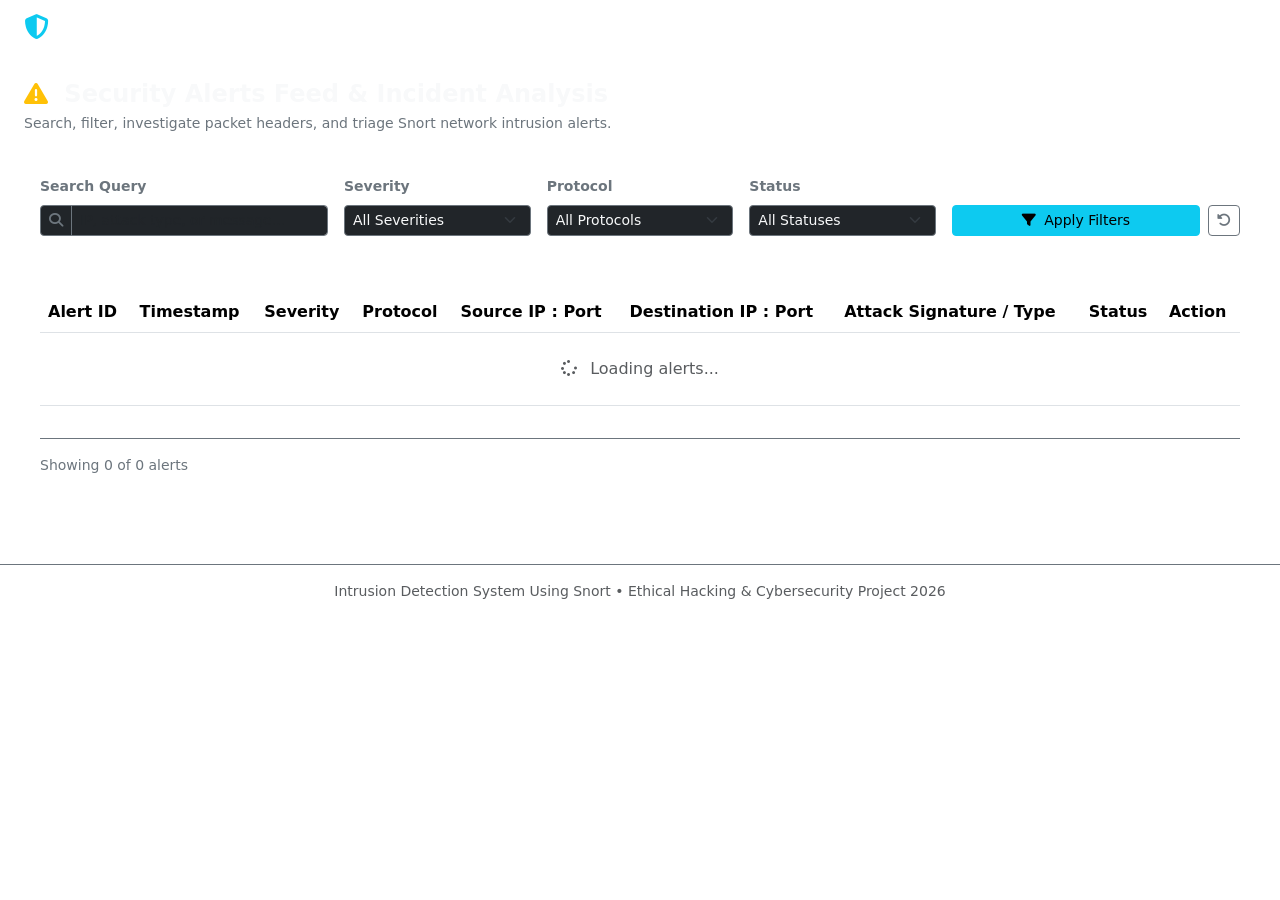
==== frontend/templates/alerts.html @ 17705734 "Initial commit: Snort Network Intrusion Detection System (NIDS) & SOC Dashboard" ====
<!DOCTYPE html>
<html lang="en">
<head>
    <meta charset="UTF-8">
    <meta name="viewport" content="width=device-width, initial-scale=1.0">
    <title>Snort NIDS - Alert Investigation & Filters</title>
    <link href="https://cdn.jsdelivr.net/npm/bootstrap@5.3.2/dist/css/bootstrap.min.css" rel="stylesheet">
    <link href="https://cdnjs.cloudflare.com/ajax/libs/font-awesome/6.4.2/css/all.min.css" rel="stylesheet">
    <link href="/static/css/soc_style.css" rel="stylesheet">
</head>
<body>

    <!-- Header Navigation -->
    <nav class="navbar navbar-expand-lg navbar-cyber navbar-dark sticky-top">
        <div class="container-fluid px-4">
            <a class="navbar-brand d-flex align-items-center" href="/">
                <i class="fa-solid fa-shield-halved fa-lg me-2 text-info"></i>
                <span class="brand-glow">SNORT NIDS SOC</span>
            </a>
            <button class="navbar-toggler" type="button" data-bs-toggle="collapse" data-bs-target="#socNavbar">
                <span class="navbar-toggler-icon"></span>
            </button>
            <div class="collapse navbar-collapse" id="socNavbar">
                <ul class="navbar-nav me-auto mb-2 mb-lg-0">
                    <li class="nav-item"><a class="nav-link nav-link-cyber" href="/"><i class="fa-solid fa-chart-line me-1"></i> Dashboard</a></li>
                    <li class="nav-item"><a class="nav-link nav-link-cyber active" href="/alerts-page"><i class="fa-solid fa-triangle-exclamation me-1"></i> Alerts Feed</a></li>
                    <li class="nav-item"><a class="nav-link nav-link-cyber" href="/rules-page"><i class="fa-solid fa-list-check me-1"></i> Snort Rules</a></li>
                    <li class="nav-item"><a class="nav-link nav-link-cyber" href="/simulator-page"><i class="fa-solid fa-flask-vial me-1"></i> Attack Simulator</a></li>
                    <li class="nav-item"><a class="nav-link nav-link-cyber" href="/reports-page"><i class="fa-solid fa-file-shield me-1"></i> Security Reports</a></li>
                </ul>
            </div>
        </div>
    </nav>

    <!-- Main Content -->
    <div class="container-fluid px-4 py-4">

        <div class="d-flex justify-content-between align-items-center mb-4">
            <div>
                <h4 class="fw-bold text-light mb-1"><i class="fa-solid fa-triangle-exclamation text-warning me-2"></i> Security Alerts Feed & Incident Analysis</h4>
                <p class="text-secondary small mb-0">Search, filter, investigate packet headers, and triage Snort network intrusion alerts.</p>
            </div>
        </div>

        <!-- Filter Controls Bar -->
        <div class="soc-card p-3 mb-4">
            <form id="filterForm" class="row g-3 align-items-end">
                <div class="col-12 col-md-3">
                    <label class="form-label text-secondary small fw-semibold">Search Query</label>
                    <div class="input-group input-group-sm">
                        <span class="input-group-text bg-dark border-secondary text-secondary"><i class="fa-solid fa-magnifying-glass"></i></span>
                        <input type="text" id="inputSearch" class="form-control bg-dark border-secondary text-light" placeholder="IP, attack type, or message...">
                    </div>
                </div>

                <div class="col-6 col-md-2">
                    <label class="form-label text-secondary small fw-semibold">Severity</label>
                    <select id="selectSeverity" class="form-select form-select-sm bg-dark border-secondary text-light">
                        <option value="">All Severities</option>
                        <option value="Critical">Critical</option>
                        <option value="High">High</option>
                        <option value="Medium">Medium</option>
                        <option value="Low">Low</option>
                    </select>
                </div>

                <div class="col-6 col-md-2">
                    <label class="form-label text-secondary small fw-semibold">Protocol</label>
                    <select id="selectProtocol" class="form-select form-select-sm bg-dark border-secondary text-light">
                        <option value="">All Protocols</option>
                        <option value="TCP">TCP</option>
                        <option value="UDP">UDP</option>
                        <option value="ICMP">ICMP</option>
                    </select>
                </div>

                <div class="col-6 col-md-2">
                    <label class="form-label text-secondary small fw-semibold">Status</label>
                    <select id="selectStatus" class="form-select form-select-sm bg-dark border-secondary text-light">
                        <option value="">All Statuses</option>
                        <option value="New">New</option>
                        <option value="Investigating">Investigating</option>
                        <option value="Resolved">Resolved</option>
                        <option value="False Positive">False Positive</option>
                    </select>
                </div>

                <div class="col-6 col-md-3 d-flex gap-2">
                    <button type="submit" class="btn btn-sm btn-info w-100"><i class="fa-solid fa-filter me-1"></i> Apply Filters</button>
                    <button type="button" id="btnResetFilters" class="btn btn-sm btn-outline-secondary"><i class="fa-solid fa-rotate-left"></i></button>
                </div>
            </form>
        </div>

        <!-- Alerts Table Container -->
        <div class="soc-card p-3">
            <div class="table-responsive">
                <table class="table soc-table table-hover align-middle">
                    <thead>
                        <tr>
                            <th>Alert ID</th>
                            <th>Timestamp</th>
                            <th>Severity</th>
                            <th>Protocol</th>
                            <th>Source IP : Port</th>
                            <th>Destination IP : Port</th>
                            <th>Attack Signature / Type</th>
                            <th>Status</th>
                            <th>Action</th>
                        </tr>
                    </thead>
                    <tbody id="tbodyAlertsList">
                        <tr>
                            <td colspan="9" class="text-center text-muted py-4"><i class="fa-solid fa-spinner fa-spin me-2"></i> Loading alerts...</td>
                        </tr>
                    </tbody>
                </table>
            </div>

            <!-- Pagination Bar -->
            <div class="d-flex justify-content-between align-items-center mt-3 pt-3 border-top border-secondary">
                <div class="text-secondary small" id="lblPaginationSummary">Showing 0 of 0 alerts</div>
                <nav>
                    <ul class="pagination pagination-sm mb-0" id="paginationControls">
                        <!-- Dynamic pagination buttons -->
                    </ul>
                </nav>
            </div>
        </div>

    </div>

    <!-- Alert Detail & Status Modal -->
    <div class="modal fade" id="modalAlertDetail" tabindex="-1" aria-hidden="true">
        <div class="modal-dialog modal-lg modal-dialog-centered">
            <div class="modal-content bg-dark text-light border border-secondary">
                <div class="modal-header border-secondary">
                    <h5 class="modal-title text-info" id="modalTitle"><i class="fa-solid fa-shield-virus me-2"></i> Alert Detail & Triage</h5>
                    <button type="button" class="btn-close btn-close-white" data-bs-dismiss="modal" aria-label="Close"></button>
                </div>
                <div class="modal-body" id="modalBody">
                    <p class="text-muted">Loading details...</p>
                </div>
            </div>
        </div>
    </div>

    <!-- Footer -->
    <footer class="text-center text-muted py-3 border-top border-secondary mt-5 small">
        Intrusion Detection System Using Snort &bull; Ethical Hacking & Cybersecurity Project 2026
    </footer>

    <!-- Scripts -->
    <script src="https://cdn.jsdelivr.net/npm/bootstrap@5.3.2/dist/js/bootstrap.bundle.min.js"></script>
    <script src="/static/js/alerts.js"></script>
</body>
</html>
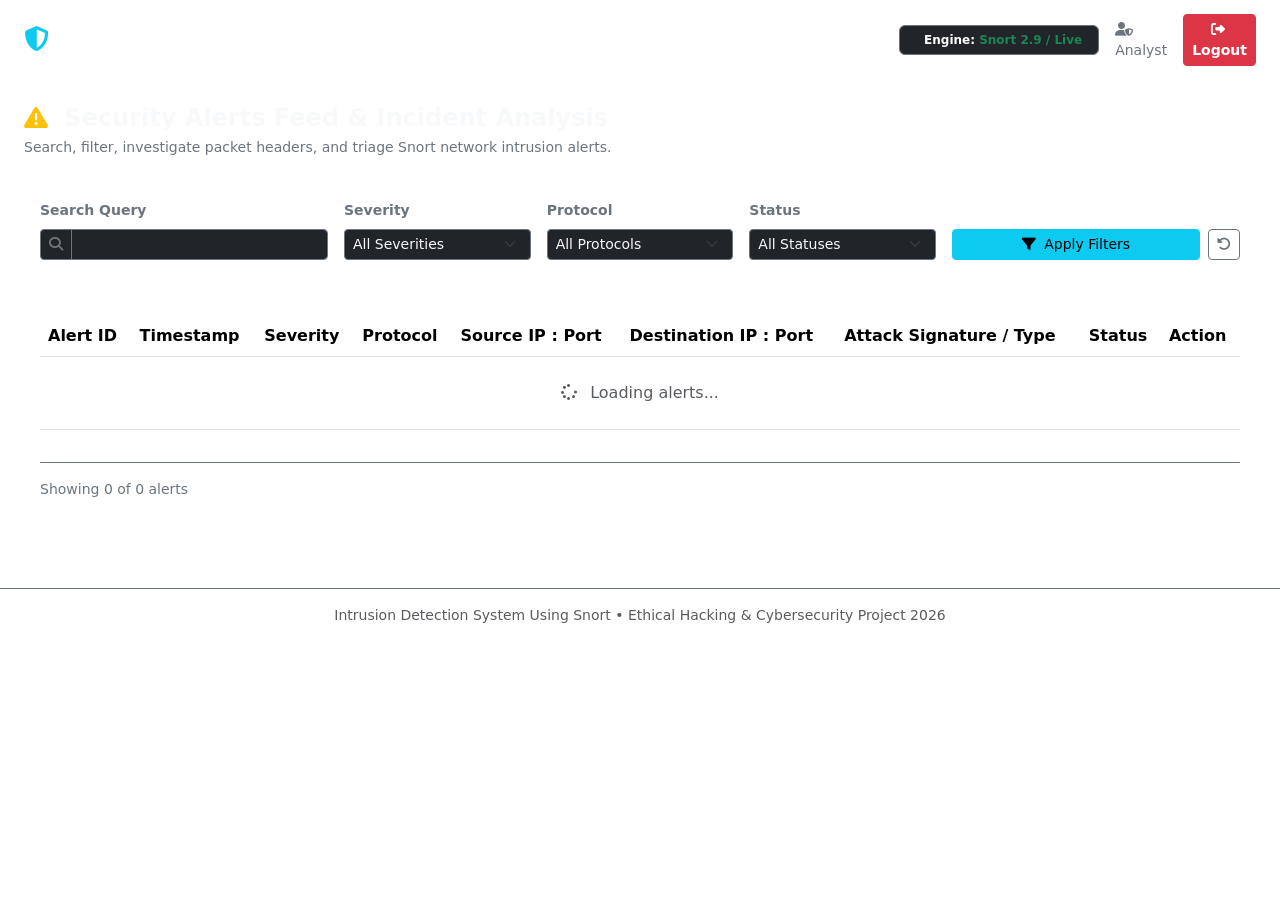
==== commit 513d5ae1: "Update navbar auth attribute: replace Login with dynamic Logout and session clearing across all page" ====
--- a/frontend/templates/alerts.html
+++ b/frontend/templates/alerts.html
@@ -28,6 +28,15 @@
                     <li class="nav-item"><a class="nav-link nav-link-cyber" href="/simulator-page"><i class="fa-solid fa-flask-vial me-1"></i> Attack Simulator</a></li>
                     <li class="nav-item"><a class="nav-link nav-link-cyber" href="/reports-page"><i class="fa-solid fa-file-shield me-1"></i> Security Reports</a></li>
                 </ul>
+                <div class="d-flex align-items-center gap-3">
+                    <span class="badge bg-dark border border-secondary px-3 py-2">
+                        <span class="pulse-dot me-2"></span> Engine: <strong class="text-success">Snort 2.9 / Live</strong>
+                    </span>
+                    <span id="userBadge" class="text-secondary small">
+                        <i class="fa-solid fa-user-shield me-1"></i> <span id="lblUsername">Analyst</span>
+                    </span>
+                    <a href="/login" id="authBtn" class="btn btn-danger btn-sm text-white fw-semibold" onclick="handleLogout(event)"><i class="fa-solid fa-right-from-bracket me-1"></i> Logout</a>
+                </div>
             </div>
         </div>
     </nav>
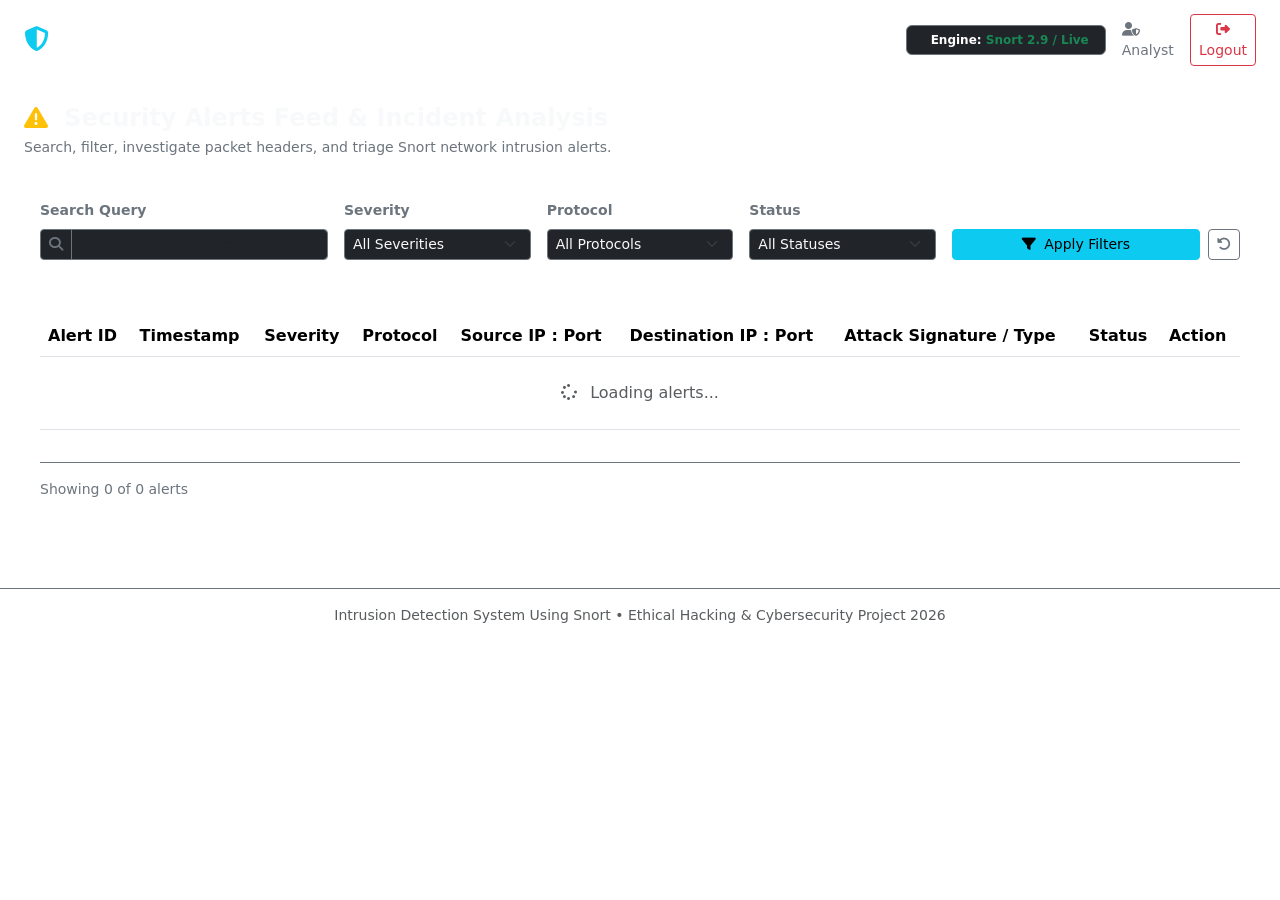
==== commit 6fe15fd3: "Keep original button styling and update label text to Logout" ====
--- a/frontend/templates/alerts.html
+++ b/frontend/templates/alerts.html
@@ -35,7 +35,7 @@
                     <span id="userBadge" class="text-secondary small">
                         <i class="fa-solid fa-user-shield me-1"></i> <span id="lblUsername">Analyst</span>
                     </span>
-                    <a href="/login" id="authBtn" class="btn btn-danger btn-sm text-white fw-semibold" onclick="handleLogout(event)"><i class="fa-solid fa-right-from-bracket me-1"></i> Logout</a>
+                    <a href="/login" class="btn btn-outline-danger btn-sm" onclick="handleLogout(event)"><i class="fa-solid fa-right-from-bracket"></i> Logout</a>
                 </div>
             </div>
         </div>
